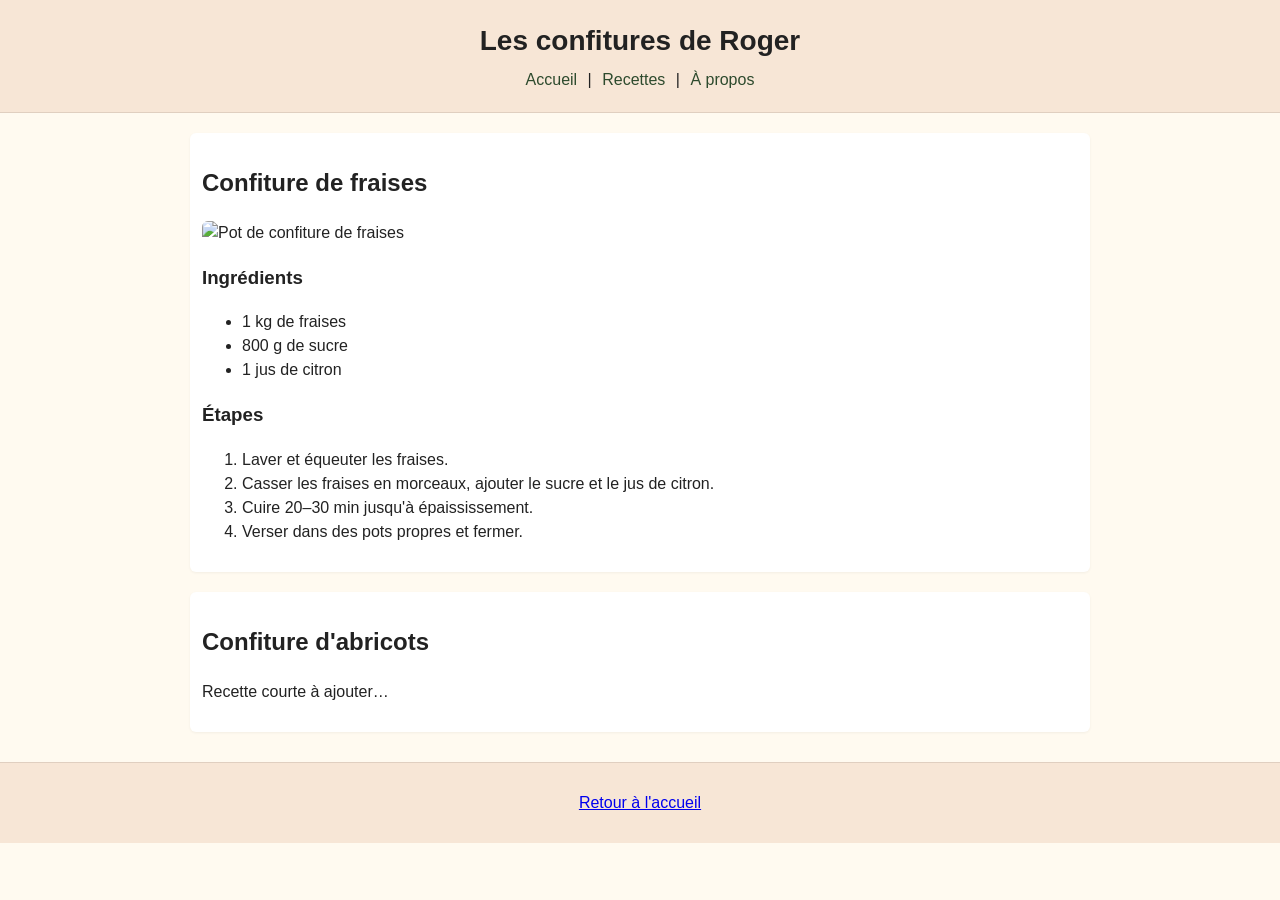
==== recettes.html @ 78bfb1e3 "ajout de l'image" ====
<!doctype html>
<html lang="fr">
<head>
  <meta charset="utf-8">
  <meta name="viewport" content="width=device-width, initial-scale=1.0">
  <title>Recettes — Les confitures de Roger</title>
  <link rel="stylesheet" href="style.css">
</head>
<body>
  <header class="site-header">
    <h1>Les confitures de Roger</h1>
    <nav>
      <a href="index.html">Accueil</a> |
      <a href="recettes.html">Recettes</a> |
      <a href="index.html#contact">À propos</a>
    </nav>
  </header>

  <main>
    <article id="fraise" class="recette">
      <h2>Confiture de fraises</h2>
      <img src="images/confiture_fraises.jpg" alt="Pot de confiture de fraises" class="recette-image">
      <h3>Ingrédients</h3>
      <ul>
        <li>1 kg de fraises</li>
        <li>800 g de sucre</li>
        <li>1 jus de citron</li>
      </ul>
      <h3>Étapes</h3>
      <ol>
        <li>Laver et équeuter les fraises.</li>
        <li>Casser les fraises en morceaux, ajouter le sucre et le jus de citron.</li>
        <li>Cuire 20–30 min jusqu'à épaississement.</li>
        <li>Verser dans des pots propres et fermer.</li>
      </ol>
    </article>

    <article id="abricot" class="recette">
      <h2>Confiture d'abricots</h2>
      <p>Recette courte à ajouter…</p>
    </article>
  </main>

  <footer>
    <p><a href="index.html">Retour à l'accueil</a></p>
  </footer>
</body>
</html>
---- style.css ----
/* style.css */

/* style.css - simple et lisible pour Roger */
body {
  font-family: Arial, Helvetica, sans-serif;
  line-height: 1.5;
  margin: 0;
  padding: 0;
  background: #fffaf0; /* fond doux */
  color: #222;
}

.site-header {
  background: #f7e6d6;
  padding: 20px;
  text-align: center;
  border-bottom: 1px solid #e0cfc0;
}

.site-header h1 {
  margin: 0 0 6px 0;
  font-size: 28px;
}

.site-header .tagline {
  margin: 0 0 10px 0;
  font-style: italic;
}

nav a {
  color: #2d4a2d;
  text-decoration: none;
  margin: 0 6px;
}

main {
  max-width: 900px;
  margin: 20px auto;
  padding: 0 12px;
}

.presentation {
  display: flex;
  flex-direction: column;
  align-items: center;
  gap: 10px;
}

.hero {
  max-width: 320px;
  width: 100%;
  border-radius: 8px;
  box-shadow: 0 2px 4px rgba(0,0,0,0.1);
}

.dernieres-recettes ul {
  padding-left: 20px;
}

.recette {
  margin: 20px 0;
  padding: 12px;
  background: #fff;
  border-radius: 6px;
  box-shadow: 0 1px 3px rgba(0,0,0,0.05);
}

.recette-image {
  max-width: 420px;
  width: 100%;
  display: block;
  margin-bottom: 10px;
  border-radius: 6px;
}

footer {
  background: #f7e6d6;
  padding: 12px;
  text-align: center;
  margin-top: 30px;
  border-top: 1px solid #e0cfc0;
}

/* Simple responsive : image s'adapte aux petits écrans */
@media (max-width: 600px) {
  .hero, .recette-image {
    max-width: 100%;
  }
}
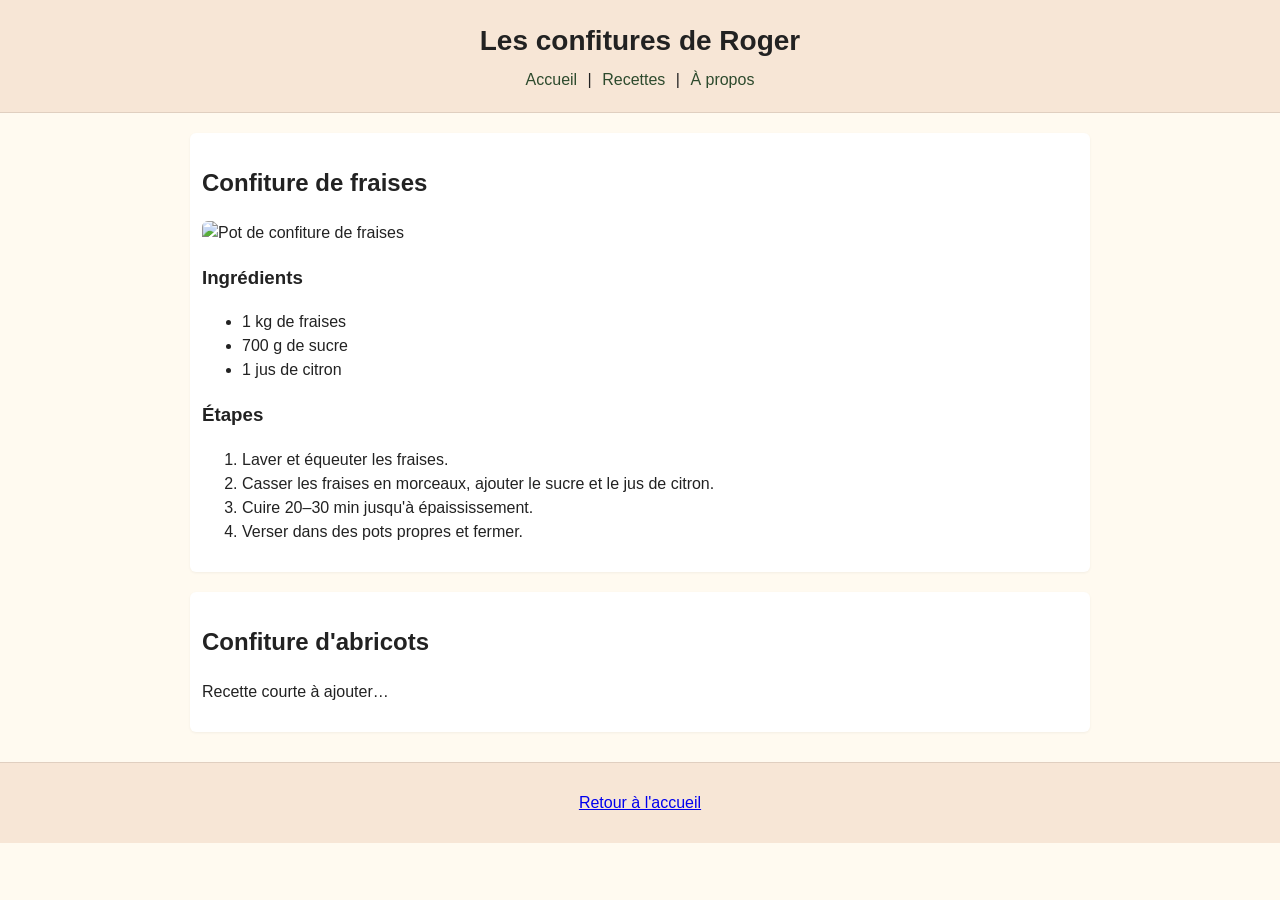
==== commit c638086b: "700" ====
--- a/recettes.html
+++ b/recettes.html
@@ -23,7 +23,7 @@
       <h3>Ingrédients</h3>
       <ul>
         <li>1 kg de fraises</li>
-        <li>800 g de sucre</li>
+        <li>700 g de sucre</li>
         <li>1 jus de citron</li>
       </ul>
       <h3>Étapes</h3>
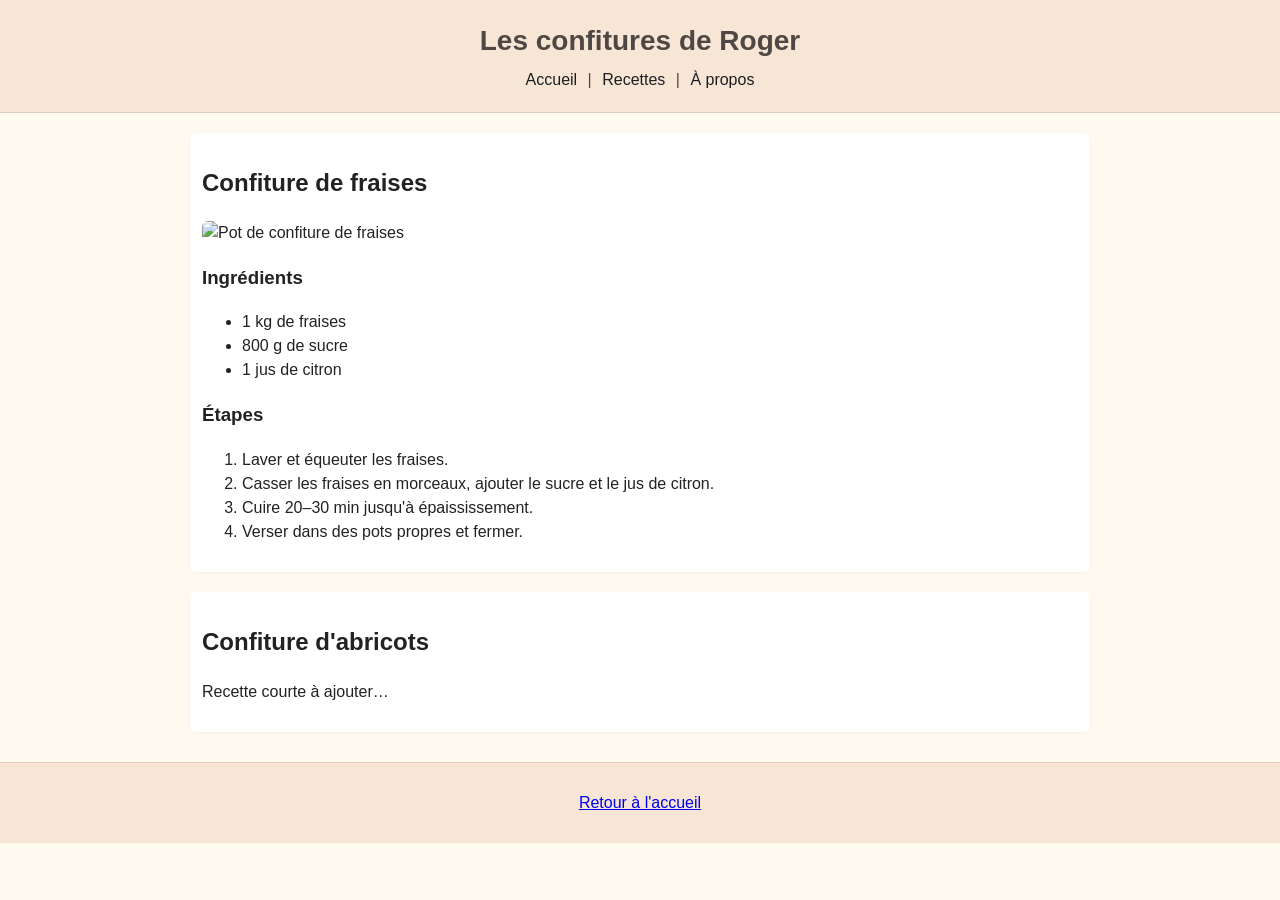
==== commit a457bf1d: "800" ====
--- a/recettes.html
+++ b/recettes.html
@@ -23,7 +23,7 @@
       <h3>Ingrédients</h3>
       <ul>
         <li>1 kg de fraises</li>
-        <li>700 g de sucre</li>
+        <li>800 g de sucre</li>
         <li>1 jus de citron</li>
       </ul>
       <h3>Étapes</h3>
--- a/style.css
+++ b/style.css
@@ -15,6 +15,7 @@
   padding: 20px;
   text-align: center;
   border-bottom: 1px solid #e0cfc0;
+  color: rgba(28, 24, 24, 0.768);
 }
 
 .site-header h1 {
@@ -28,7 +29,7 @@
 }
 
 nav a {
-  color: #2d4a2d;
+  color: #1e1e22;
   text-decoration: none;
   margin: 0 6px;
 }
